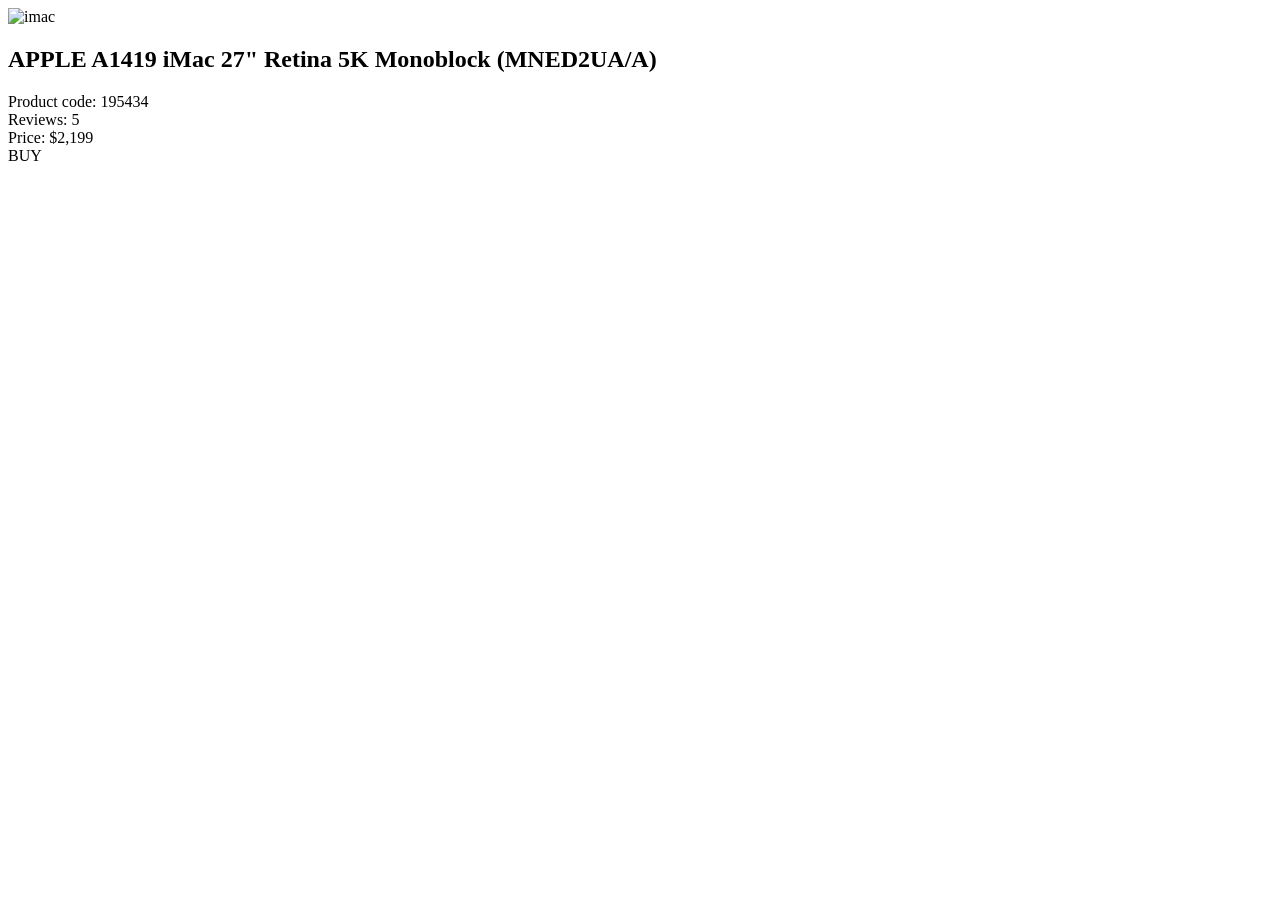
==== src/index.html @ cf5e962f "card" ====
<!doctype html>
<html lang="en">
  <head>
    <meta charset="UTF-8" />
    <meta
      name="viewport"
      content="width=device-width, initial-scale=1.0"
    />
    <title>Product cards</title>
    <link
      rel="stylesheet"
      href="./styles/index.scss"
    />

    <link
      rel="preconnect"
      href="https://fonts.googleapis.com"
    />
    <link
      rel="preconnect"
      href="https://fonts.gstatic.com"
    />
    <link
      href="https://fonts.googleapis.com/css2?family=Roboto:ital,wght@0,100..900;1,100..900&display=swap"
      rel="stylesheet"
    />
  </head>
  <body>
    <article class="card">
      <img
        class="card__image"
        src="./images/imac.jpeg"
        alt="imac"
      />
      <h2 class="card__title">
        APPLE A1419 iMac 27" Retina 5K Monoblock (MNED2UA/A)
      </h2>
      <span class="card__code">Product code: 195434</span>
      <div class="card__raiting">
        <div class="stars stars--4">
          <div class="stars__star"></div>
          <div class="stars__star"></div>
          <div class="stars__star"></div>
          <div class="stars__star"></div>
          <div class="stars__star"></div>
        </div>
        <div class="reviews">Reviews: 5</div>
      </div>

      <div class="card__price">
        <span class="card__price-label">Price:</span>
        <span class="card__price-value">$2,199</span>
      </div>

      <a
        class="card__button"
        data-qa="hover"
      >
        BUY
      </a>
    </article>
  </body>
</html>
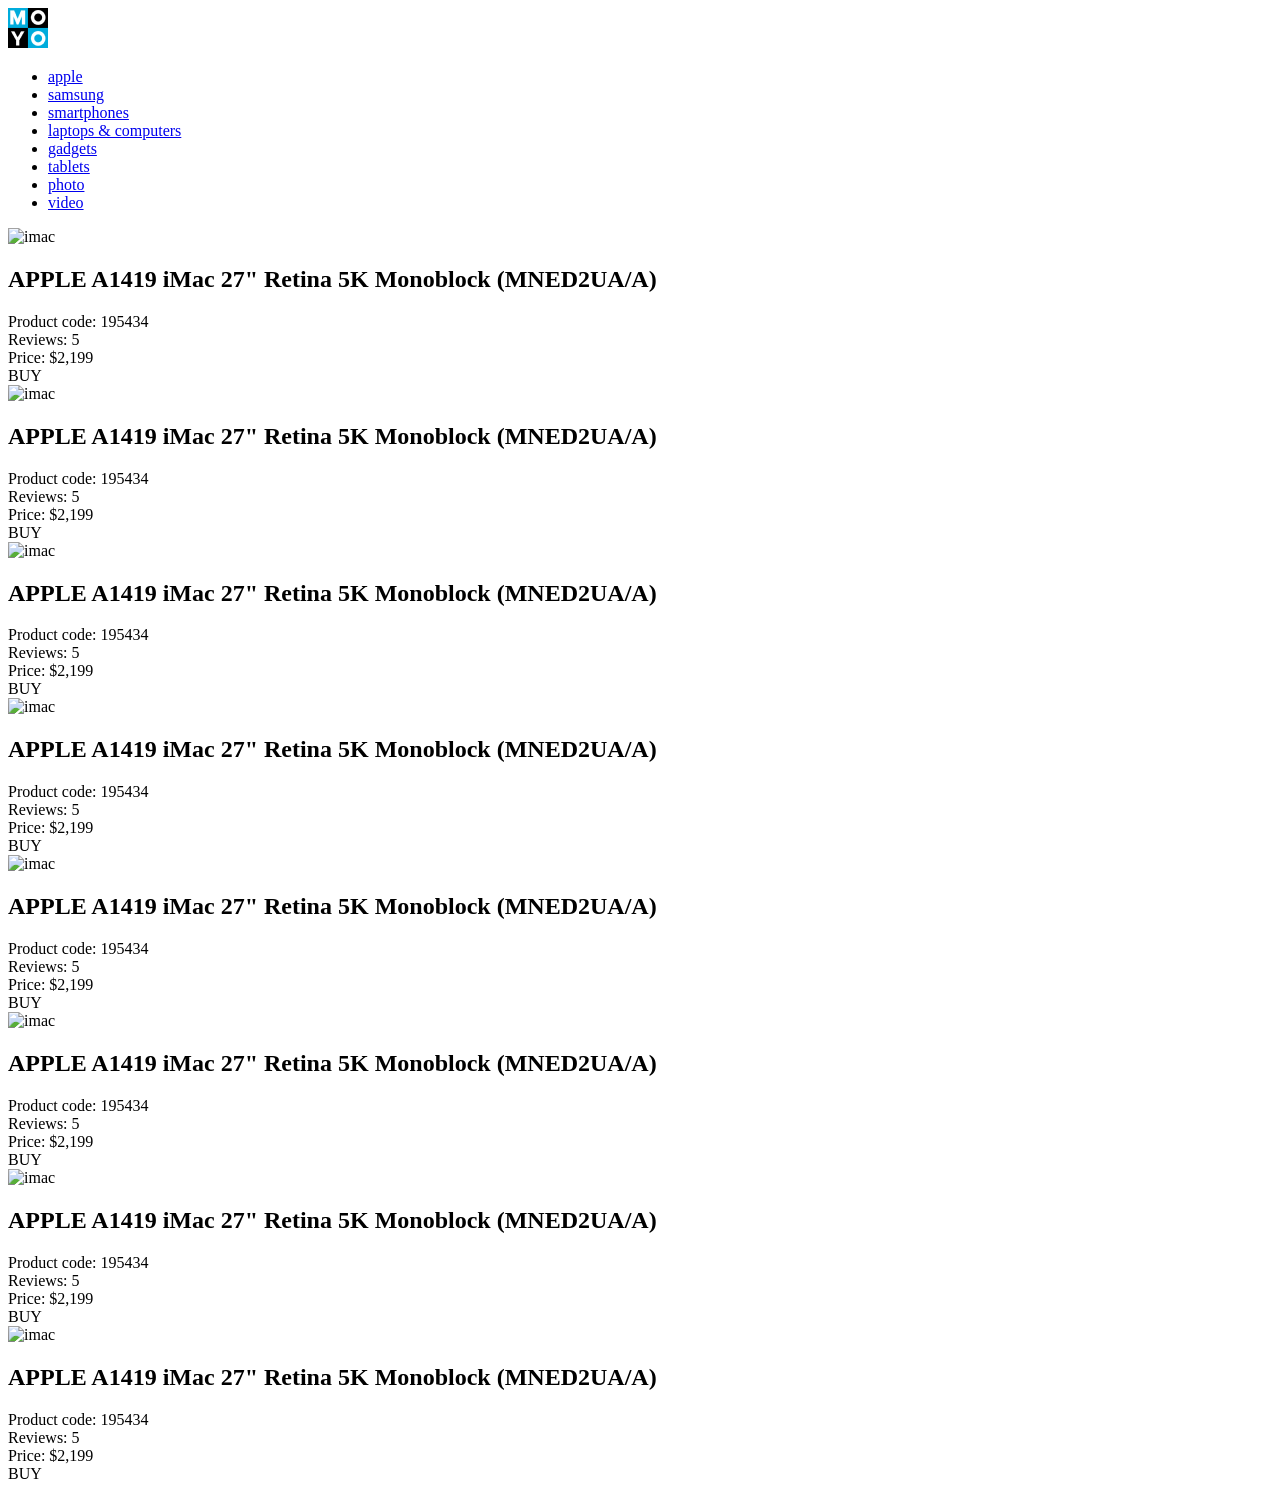
==== commit a6773a0e: "products cards" ====
--- a/src/index.html
+++ b/src/index.html
@@ -24,40 +24,411 @@
       href="https://fonts.googleapis.com/css2?family=Roboto:ital,wght@0,100..900;1,100..900&display=swap"
       rel="stylesheet"
     />
+    <link
+      href="https://fonts.googleapis.com/css2?family=Roboto:wght@500&display=swap"
+      rel="stylesheet"
+    />
   </head>
   <body>
-    <article class="card">
-      <img
-        class="card__image"
-        src="./images/imac.jpeg"
-        alt="imac"
-      />
-      <h2 class="card__title">
-        APPLE A1419 iMac 27" Retina 5K Monoblock (MNED2UA/A)
-      </h2>
-      <span class="card__code">Product code: 195434</span>
-      <div class="card__raiting">
-        <div class="stars stars--4">
-          <div class="stars__star"></div>
-          <div class="stars__star"></div>
-          <div class="stars__star"></div>
-          <div class="stars__star"></div>
-          <div class="stars__star"></div>
-        </div>
-        <div class="reviews">Reviews: 5</div>
-      </div>
-
-      <div class="card__price">
-        <span class="card__price-label">Price:</span>
-        <span class="card__price-value">$2,199</span>
-      </div>
-
-      <a
-        class="card__button"
-        data-qa="hover"
-      >
-        BUY
-      </a>
-    </article>
+    <div
+      class="hover"
+      data-qa="hover"
+    >
+      <header class="header">
+        <a
+          href="index.html"
+          class="header__logo-link"
+        >
+          <img
+            src="./images/logo.png"
+            alt="Moyo logo"
+            class="header__logo"
+          />
+        </a>
+        <nav class="nav">
+          <ul class="nav__list">
+            <li class="nav__item nav__item--active">
+              <a
+                href="#"
+                class="nav__link nav__link--active"
+              >
+                apple
+              </a>
+            </li>
+            <li class="nav__item">
+              <a
+                href="#"
+                class="nav__link"
+              >
+                samsung
+              </a>
+            </li>
+            <li class="nav__item">
+              <a
+                href="#"
+                class="nav__link"
+              >
+                smartphones
+              </a>
+            </li>
+            <li class="nav__item">
+              <a
+                href="/laptops-and-computers"
+                class="nav__link"
+                data-qa="nav-hover"
+              >
+                laptops & computers
+              </a>
+            </li>
+            <li class="nav__item">
+              <a
+                href="#"
+                class="nav__link"
+              >
+                gadgets
+              </a>
+            </li>
+            <li class="nav__item">
+              <a
+                href="#"
+                class="nav__link"
+              >
+                tablets
+              </a>
+            </li>
+            <li class="nav__item">
+              <a
+                href="#"
+                class="nav__link"
+              >
+                photo
+              </a>
+            </li>
+            <li class="nav__item">
+              <a
+                href="#"
+                class="nav__link"
+              >
+                video
+              </a>
+            </li>
+          </ul>
+        </nav>
+      </header>
+      <main>
+        <div
+          class="card"
+          data-qa="card"
+        >
+          <img
+            class="card__image"
+            src="./images/imac.jpeg"
+            alt="imac"
+          />
+          <h2 class="card__title">
+            APPLE A1419 iMac 27" Retina 5K Monoblock (MNED2UA/A)
+          </h2>
+          <span class="card__code">Product code: 195434</span>
+          <div class="card__raiting">
+            <div class="stars stars--4">
+              <div
+                class="stars__star"
+                data-qa="card"
+              ></div>
+              <div class="stars__star"></div>
+              <div class="stars__star"></div>
+              <div class="stars__star"></div>
+              <div class="stars__star"></div>
+            </div>
+            <div class="card__reviews">Reviews: 5</div>
+          </div>
+
+          <div class="card__price">
+            <span class="card__price-label">Price:</span>
+            <span class="card__price-value">$2,199</span>
+          </div>
+
+          <a
+            class="card__button"
+            data-qa="card-hover"
+          >
+            BUY
+          </a>
+        </div>
+        <div
+          class="card"
+          data-qa="card"
+        >
+          <img
+            class="card__image"
+            src="./images/imac.jpeg"
+            alt="imac"
+          />
+          <h2 class="card__title">
+            APPLE A1419 iMac 27" Retina 5K Monoblock (MNED2UA/A)
+          </h2>
+          <span class="card__code">Product code: 195434</span>
+          <div class="card__raiting">
+            <div class="stars stars--4">
+              <div
+                class="stars__star"
+                data-qa="card"
+              ></div>
+              <div class="stars__star"></div>
+              <div class="stars__star"></div>
+              <div class="stars__star"></div>
+              <div class="stars__star"></div>
+            </div>
+            <div class="card__reviews">Reviews: 5</div>
+          </div>
+
+          <div class="card__price">
+            <span class="card__price-label">Price:</span>
+            <span class="card__price-value">$2,199</span>
+          </div>
+
+          <a
+            class="card__button"
+            data-qa="card-hover"
+          >
+            BUY
+          </a>
+        </div>
+        <div
+          class="card"
+          data-qa="card"
+        >
+          <img
+            class="card__image"
+            src="./images/imac.jpeg"
+            alt="imac"
+          />
+          <h2 class="card__title">
+            APPLE A1419 iMac 27" Retina 5K Monoblock (MNED2UA/A)
+          </h2>
+          <span class="card__code">Product code: 195434</span>
+          <div class="card__raiting">
+            <div class="stars stars--4">
+              <div
+                class="stars__star"
+                data-qa="card"
+              ></div>
+              <div class="stars__star"></div>
+              <div class="stars__star"></div>
+              <div class="stars__star"></div>
+              <div class="stars__star"></div>
+            </div>
+            <div class="card__reviews">Reviews: 5</div>
+          </div>
+
+          <div class="card__price">
+            <span class="card__price-label">Price:</span>
+            <span class="card__price-value">$2,199</span>
+          </div>
+
+          <a
+            class="card__button"
+            data-qa="card-hover"
+          >
+            BUY
+          </a>
+        </div>
+        <div
+          class="card"
+          data-qa="card"
+        >
+          <img
+            class="card__image"
+            src="./images/imac.jpeg"
+            alt="imac"
+          />
+          <h2 class="card__title">
+            APPLE A1419 iMac 27" Retina 5K Monoblock (MNED2UA/A)
+          </h2>
+          <span class="card__code">Product code: 195434</span>
+          <div class="card__raiting">
+            <div class="stars stars--4">
+              <div
+                class="stars__star"
+                data-qa="card"
+              ></div>
+              <div class="stars__star"></div>
+              <div class="stars__star"></div>
+              <div class="stars__star"></div>
+              <div class="stars__star"></div>
+            </div>
+            <div class="card__reviews">Reviews: 5</div>
+          </div>
+
+          <div class="card__price">
+            <span class="card__price-label">Price:</span>
+            <span class="card__price-value">$2,199</span>
+          </div>
+
+          <a
+            class="card__button"
+            data-qa="card-hover"
+          >
+            BUY
+          </a>
+        </div>
+        <div
+          class="card"
+          data-qa="card"
+        >
+          <img
+            class="card__image"
+            src="./images/imac.jpeg"
+            alt="imac"
+          />
+          <h2 class="card__title">
+            APPLE A1419 iMac 27" Retina 5K Monoblock (MNED2UA/A)
+          </h2>
+          <span class="card__code">Product code: 195434</span>
+          <div class="card__raiting">
+            <div class="stars stars--4">
+              <div
+                class="stars__star"
+                data-qa="card"
+              ></div>
+              <div class="stars__star"></div>
+              <div class="stars__star"></div>
+              <div class="stars__star"></div>
+              <div class="stars__star"></div>
+            </div>
+            <div class="card__reviews">Reviews: 5</div>
+          </div>
+
+          <div class="card__price">
+            <span class="card__price-label">Price:</span>
+            <span class="card__price-value">$2,199</span>
+          </div>
+
+          <a
+            class="card__button"
+            data-qa="card-hover"
+          >
+            BUY
+          </a>
+        </div>
+        <div
+          class="card"
+          data-qa="card"
+        >
+          <img
+            class="card__image"
+            src="./images/imac.jpeg"
+            alt="imac"
+          />
+          <h2 class="card__title">
+            APPLE A1419 iMac 27" Retina 5K Monoblock (MNED2UA/A)
+          </h2>
+          <span class="card__code">Product code: 195434</span>
+          <div class="card__raiting">
+            <div class="stars stars--4">
+              <div
+                class="stars__star"
+                data-qa="card"
+              ></div>
+              <div class="stars__star"></div>
+              <div class="stars__star"></div>
+              <div class="stars__star"></div>
+              <div class="stars__star"></div>
+            </div>
+            <div class="card__reviews">Reviews: 5</div>
+          </div>
+
+          <div class="card__price">
+            <span class="card__price-label">Price:</span>
+            <span class="card__price-value">$2,199</span>
+          </div>
+
+          <a
+            class="card__button"
+            data-qa="card-hover"
+          >
+            BUY
+          </a>
+        </div>
+        <div
+          class="card"
+          data-qa="card"
+        >
+          <img
+            class="card__image"
+            src="./images/imac.jpeg"
+            alt="imac"
+          />
+          <h2 class="card__title">
+            APPLE A1419 iMac 27" Retina 5K Monoblock (MNED2UA/A)
+          </h2>
+          <span class="card__code">Product code: 195434</span>
+          <div class="card__raiting">
+            <div class="stars stars--4">
+              <div
+                class="stars__star"
+                data-qa="card"
+              ></div>
+              <div class="stars__star"></div>
+              <div class="stars__star"></div>
+              <div class="stars__star"></div>
+              <div class="stars__star"></div>
+            </div>
+            <div class="card__reviews">Reviews: 5</div>
+          </div>
+
+          <div class="card__price">
+            <span class="card__price-label">Price:</span>
+            <span class="card__price-value">$2,199</span>
+          </div>
+
+          <a
+            class="card__button"
+            data-qa="card-hover"
+          >
+            BUY
+          </a>
+        </div>
+        <div
+          class="card"
+          data-qa="card"
+        >
+          <img
+            class="card__image"
+            src="./images/imac.jpeg"
+            alt="imac"
+          />
+          <h2 class="card__title">
+            APPLE A1419 iMac 27" Retina 5K Monoblock (MNED2UA/A)
+          </h2>
+          <span class="card__code">Product code: 195434</span>
+          <div class="card__raiting">
+            <div class="stars stars--4">
+              <div
+                class="stars__star"
+                data-qa="card"
+              ></div>
+              <div class="stars__star"></div>
+              <div class="stars__star"></div>
+              <div class="stars__star"></div>
+              <div class="stars__star"></div>
+            </div>
+            <div class="card__reviews">Reviews: 5</div>
+          </div>
+
+          <div class="card__price">
+            <span class="card__price-label">Price:</span>
+            <span class="card__price-value">$2,199</span>
+          </div>
+
+          <a
+            class="card__button"
+            data-qa="card-hover"
+          >
+            BUY
+          </a>
+        </div>
+      </main>
+    </div>
   </body>
 </html>
